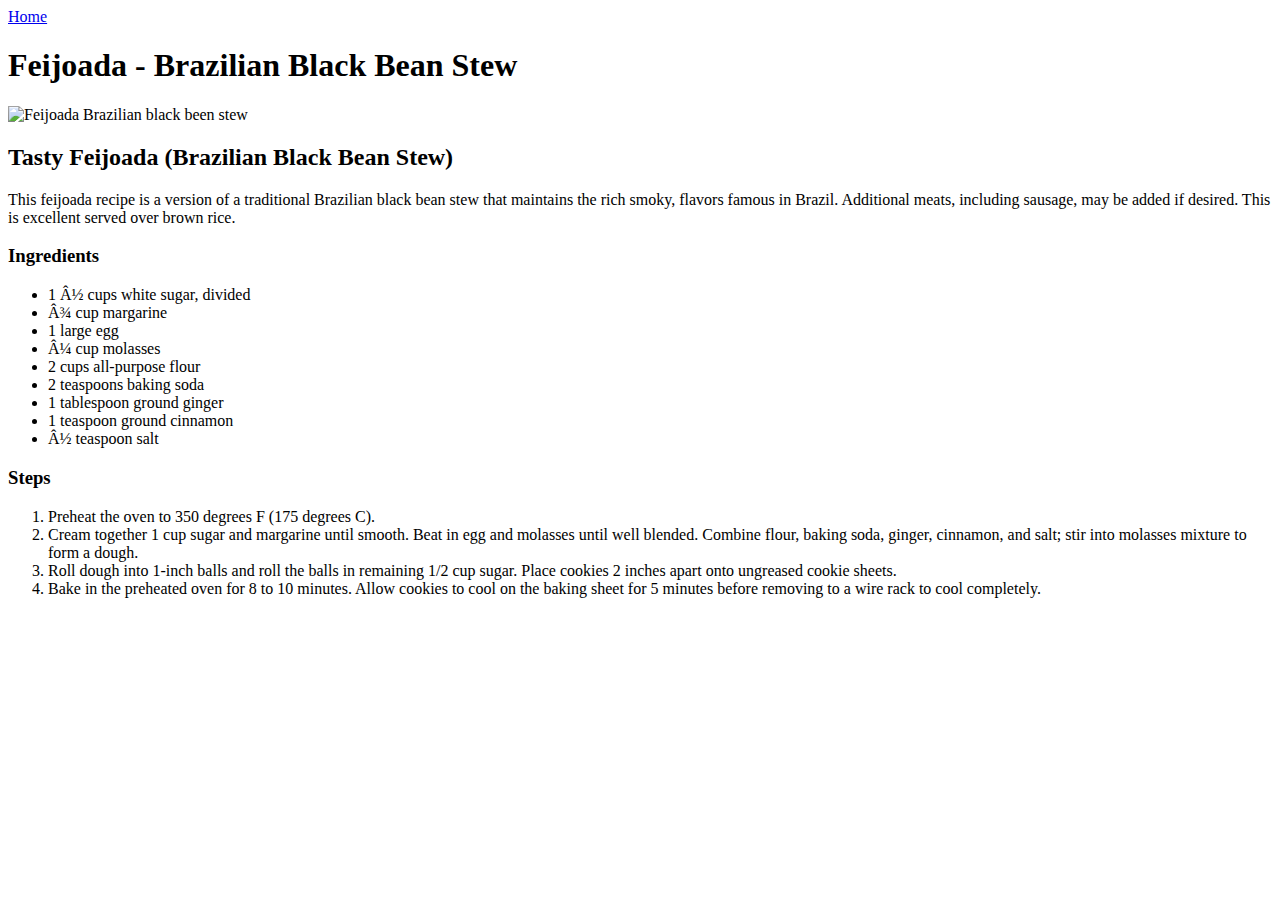
==== recipes/chicken-pot-pie.html @ 5c65b513 "Add chicken-pot-pie.html (feijoada.html copy)" ====
<!DOCTYPE html>
<html lang="en">
  <head>
    <meta charset="en">
    <title>Feijoada (Brazilian Black Bean Stew)</title>
  </head>

  <body>
    <a href="../index.html">Home</a>
    
    <h1>Feijoada - Brazilian Black Bean Stew</h1>

    <img src="https://www.allrecipes.com/thmb/kpVWuI8qoHnh6T8ELCbqlb6N3_8=/750x0/filters:no_upscale():max_bytes(150000):strip_icc():format(webp)/351366-feijoada-brazilian-black-bean-stew-Melissa-Goff-4x3-1-0fb041cc43234fedb23d171172e65a10.jpg" 
    alt="Feijoada Brazilian black been stew">
    <h2>Tasty Feijoada (Brazilian Black Bean Stew)</h2>

    <p>This feijoada recipe is a version of a traditional Brazilian black bean stew that maintains the rich smoky, flavors famous in Brazil. 
      Additional meats, including sausage, may be added if desired. This is excellent served over brown rice.</p>

    <h3>Ingredients</h3>

    <ul>
      <li>1 ½ cups white sugar, divided</li>
      <li>¾ cup margarine</li>
      <li>1 large egg</li>
      <li>¼ cup molasses</li>
      <li>2 cups all-purpose flour</li>
      <li>2 teaspoons baking soda</li>
      <li>1 tablespoon ground ginger</li>
      <li>1 teaspoon ground cinnamon</li>
      <li>½ teaspoon salt</li>
    </ul>

    <h3>Steps</h3>

    <ol>
      <li>Preheat the oven to 350 degrees F (175 degrees C).</li>
      <li>Cream together 1 cup sugar and margarine until smooth. Beat in egg and molasses until well blended. 
        Combine flour, baking soda, ginger, cinnamon, and salt; stir into molasses mixture to form a dough.</li>
      <li>Roll dough into 1-inch balls and roll the balls in remaining 1/2 cup sugar. Place cookies 2 inches apart 
        onto ungreased cookie sheets.</li>
      <li>Bake in the preheated oven for 8 to 10 minutes. Allow cookies to cool on the baking sheet for 5 minutes 
        before removing to a wire rack to cool completely.</li>
    </ol>
  </body>
</html>
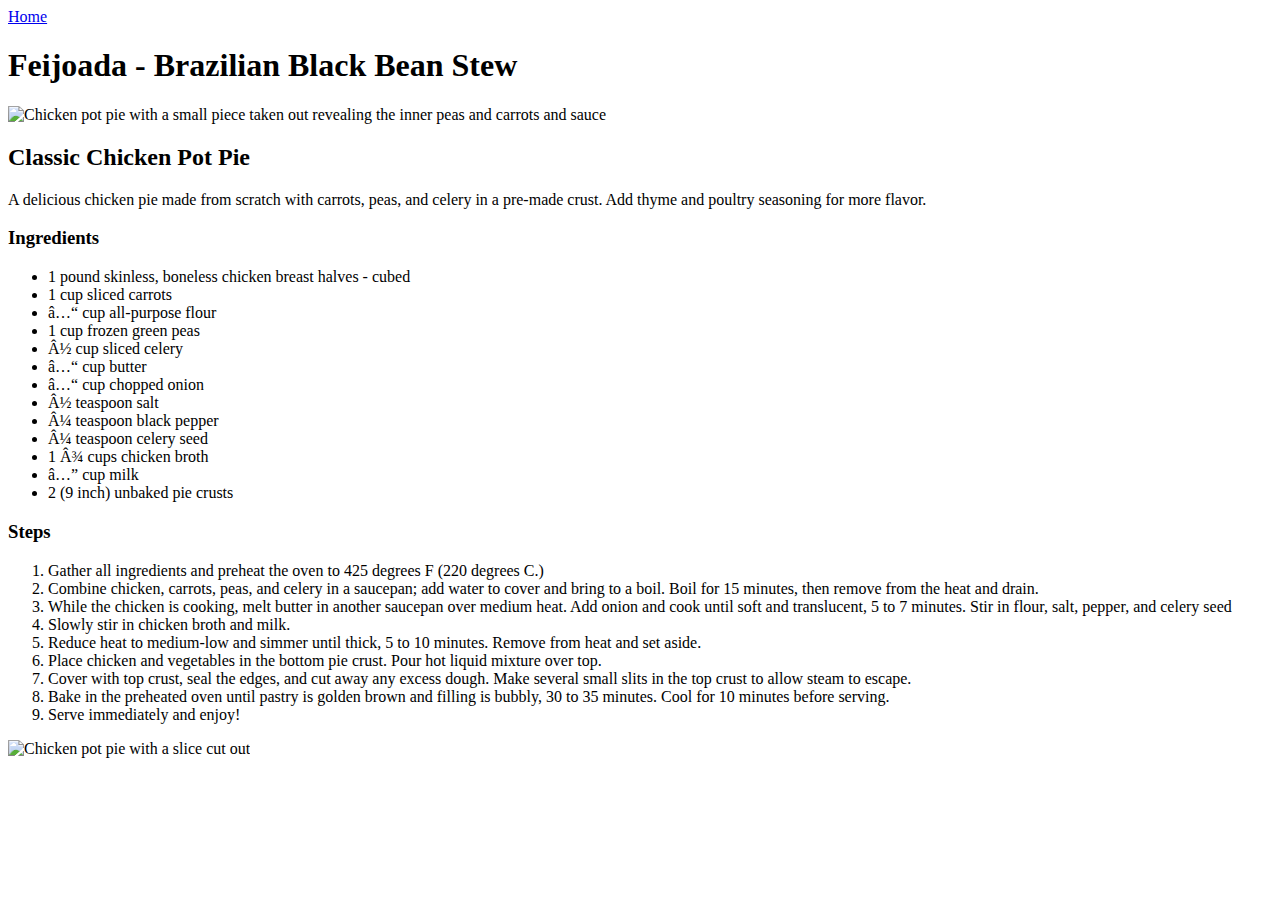
==== commit d66e234f: "Update chicken-pot-pie.html with correct content" ====
--- a/recipes/chicken-pot-pie.html
+++ b/recipes/chicken-pot-pie.html
@@ -2,7 +2,7 @@
 <html lang="en">
   <head>
     <meta charset="en">
-    <title>Feijoada (Brazilian Black Bean Stew)</title>
+    <title>Chicken Pot Pie</title>
   </head>
 
   <body>
@@ -10,37 +10,47 @@
     
     <h1>Feijoada - Brazilian Black Bean Stew</h1>
 
-    <img src="https://www.allrecipes.com/thmb/kpVWuI8qoHnh6T8ELCbqlb6N3_8=/750x0/filters:no_upscale():max_bytes(150000):strip_icc():format(webp)/351366-feijoada-brazilian-black-bean-stew-Melissa-Goff-4x3-1-0fb041cc43234fedb23d171172e65a10.jpg" 
-    alt="Feijoada Brazilian black been stew">
-    <h2>Tasty Feijoada (Brazilian Black Bean Stew)</h2>
+    <img src="https://imagesvc.meredithcorp.io/v3/mm/image?url=https%3A%2F%2Fstatic.onecms.io%2Fwp-content%2Fuploads%2Fsites%2F43%2F2022%2F03%2F09%2F26317-chicken-pot-pie-mfs-481.jpg&q=60&c=sc&orient=true&poi=auto&h=512" 
+    alt="Chicken pot pie with a small piece taken out revealing the inner peas and carrots and sauce">
+    <h2>Classic Chicken Pot Pie</h2>
 
-    <p>This feijoada recipe is a version of a traditional Brazilian black bean stew that maintains the rich smoky, flavors famous in Brazil. 
-      Additional meats, including sausage, may be added if desired. This is excellent served over brown rice.</p>
+    <p>A delicious chicken pie made from scratch with carrots, peas, and celery in a pre-made crust. Add thyme and poultry seasoning for more flavor.</p>
 
     <h3>Ingredients</h3>
 
     <ul>
-      <li>1 ½ cups white sugar, divided</li>
-      <li>¾ cup margarine</li>
-      <li>1 large egg</li>
-      <li>¼ cup molasses</li>
-      <li>2 cups all-purpose flour</li>
-      <li>2 teaspoons baking soda</li>
-      <li>1 tablespoon ground ginger</li>
-      <li>1 teaspoon ground cinnamon</li>
+      <li>1 pound skinless, boneless chicken breast halves - cubed</li>
+      <li>1 cup sliced carrots</li>
+      <li>⅓ cup all-purpose flour</li>
+      <li>1 cup frozen green peas</li>
+      <li>½ cup sliced celery</li>
+      <li>⅓ cup butter</li>
+      <li>⅓ cup chopped onion</li>
       <li>½ teaspoon salt</li>
+      <li>¼ teaspoon black pepper</li>
+      <li>¼ teaspoon celery seed</li>
+      <li>1 ¾ cups chicken broth</li>
+      <li>⅔ cup milk</li>
+      <li>2 (9 inch) unbaked pie crusts</li>
     </ul>
 
     <h3>Steps</h3>
 
     <ol>
-      <li>Preheat the oven to 350 degrees F (175 degrees C).</li>
-      <li>Cream together 1 cup sugar and margarine until smooth. Beat in egg and molasses until well blended. 
-        Combine flour, baking soda, ginger, cinnamon, and salt; stir into molasses mixture to form a dough.</li>
-      <li>Roll dough into 1-inch balls and roll the balls in remaining 1/2 cup sugar. Place cookies 2 inches apart 
-        onto ungreased cookie sheets.</li>
-      <li>Bake in the preheated oven for 8 to 10 minutes. Allow cookies to cool on the baking sheet for 5 minutes 
-        before removing to a wire rack to cool completely.</li>
+      <li>Gather all ingredients and preheat the oven to 425 degrees F (220 degrees C.)</li>
+      <li>Combine chicken, carrots, peas, and celery in a saucepan; add water to cover and bring to a boil. 
+        Boil for 15 minutes, then remove from the heat and drain.</li>
+      <li>While the chicken is cooking, melt butter in another saucepan over medium heat. Add onion and cook until soft and translucent, 5 to 7 minutes. 
+        Stir in flour, salt, pepper, and celery seed</li>
+      <li>Slowly stir in chicken broth and milk.</li>
+      <li>Reduce heat to medium-low and simmer until thick, 5 to 10 minutes. Remove from heat and set aside.</li>
+      <li>Place chicken and vegetables in the bottom pie crust. Pour hot liquid mixture over top.</li>
+      <li>Cover with top crust, seal the edges, and cut away any excess dough. Make several small slits in the top crust to allow steam to escape.</li>
+      <li>Bake in the preheated oven until pastry is golden brown and filling is bubbly, 30 to 35 minutes. Cool for 10 minutes before serving.</li>
+      <li>Serve immediately and enjoy!</li>
     </ol>
+
+    <img src="https://www.allrecipes.com/thmb/wTA3NLwiJX5wa0qNU8EDncNZ6Y0=/750x0/filters:no_upscale():max_bytes(150000):strip_icc():format(webp)/26317-chicken-pot-pie-xi-MFS_275-4x3-87a594bb9406495cbf51b166f7112e5c.jpg"
+  alt="Chicken pot pie with a slice cut out">
   </body>
 </html>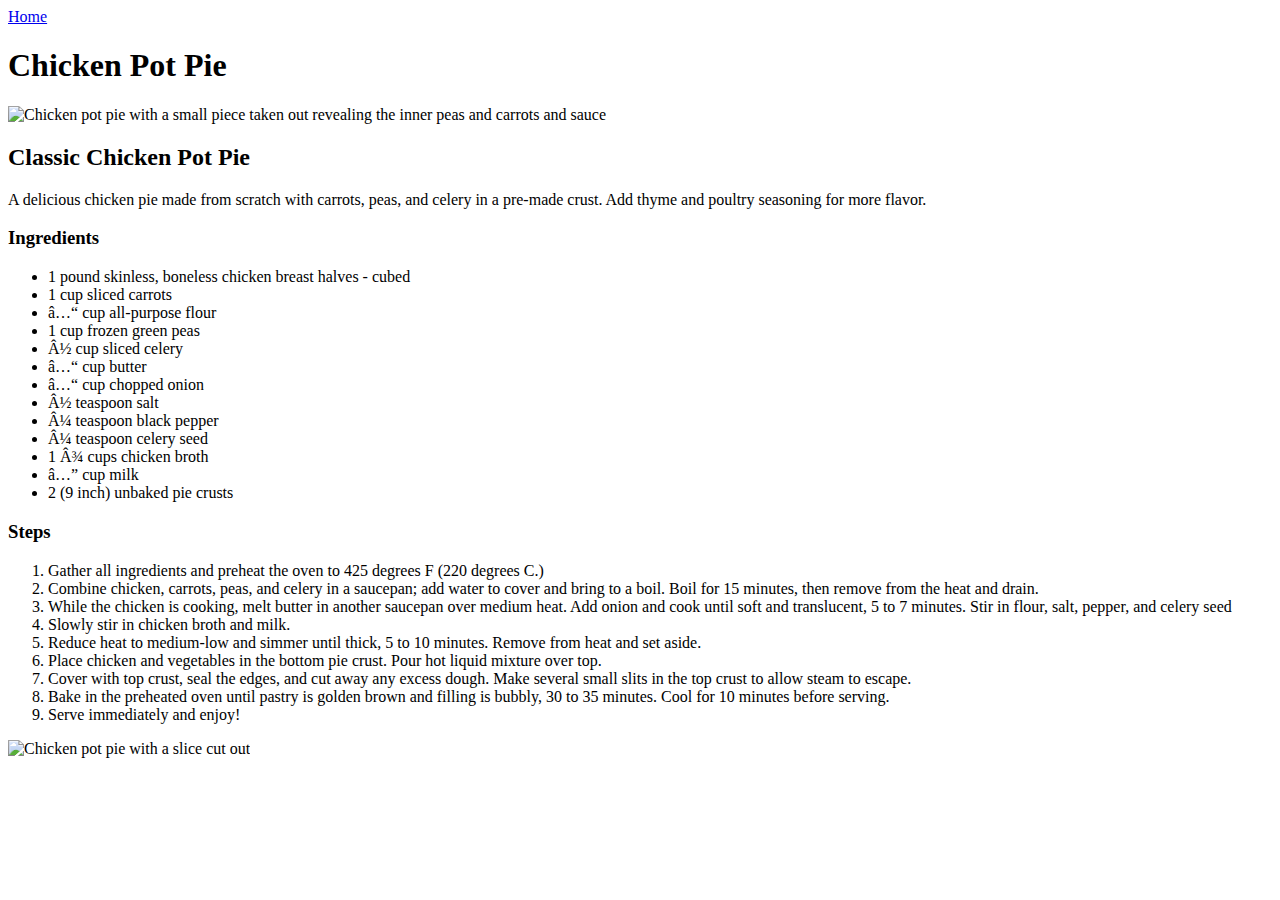
==== commit 7dfab41f: "Correct title and alter top image to better size" ====
--- a/recipes/chicken-pot-pie.html
+++ b/recipes/chicken-pot-pie.html
@@ -8,10 +8,10 @@
   <body>
     <a href="../index.html">Home</a>
     
-    <h1>Feijoada - Brazilian Black Bean Stew</h1>
+    <h1>Chicken Pot Pie</h1>
 
     <img src="https://imagesvc.meredithcorp.io/v3/mm/image?url=https%3A%2F%2Fstatic.onecms.io%2Fwp-content%2Fuploads%2Fsites%2F43%2F2022%2F03%2F09%2F26317-chicken-pot-pie-mfs-481.jpg&q=60&c=sc&orient=true&poi=auto&h=512" 
-    alt="Chicken pot pie with a small piece taken out revealing the inner peas and carrots and sauce">
+    alt="Chicken pot pie with a small piece taken out revealing the inner peas and carrots and sauce" height="750" width="750">
     <h2>Classic Chicken Pot Pie</h2>
 
     <p>A delicious chicken pie made from scratch with carrots, peas, and celery in a pre-made crust. Add thyme and poultry seasoning for more flavor.</p>
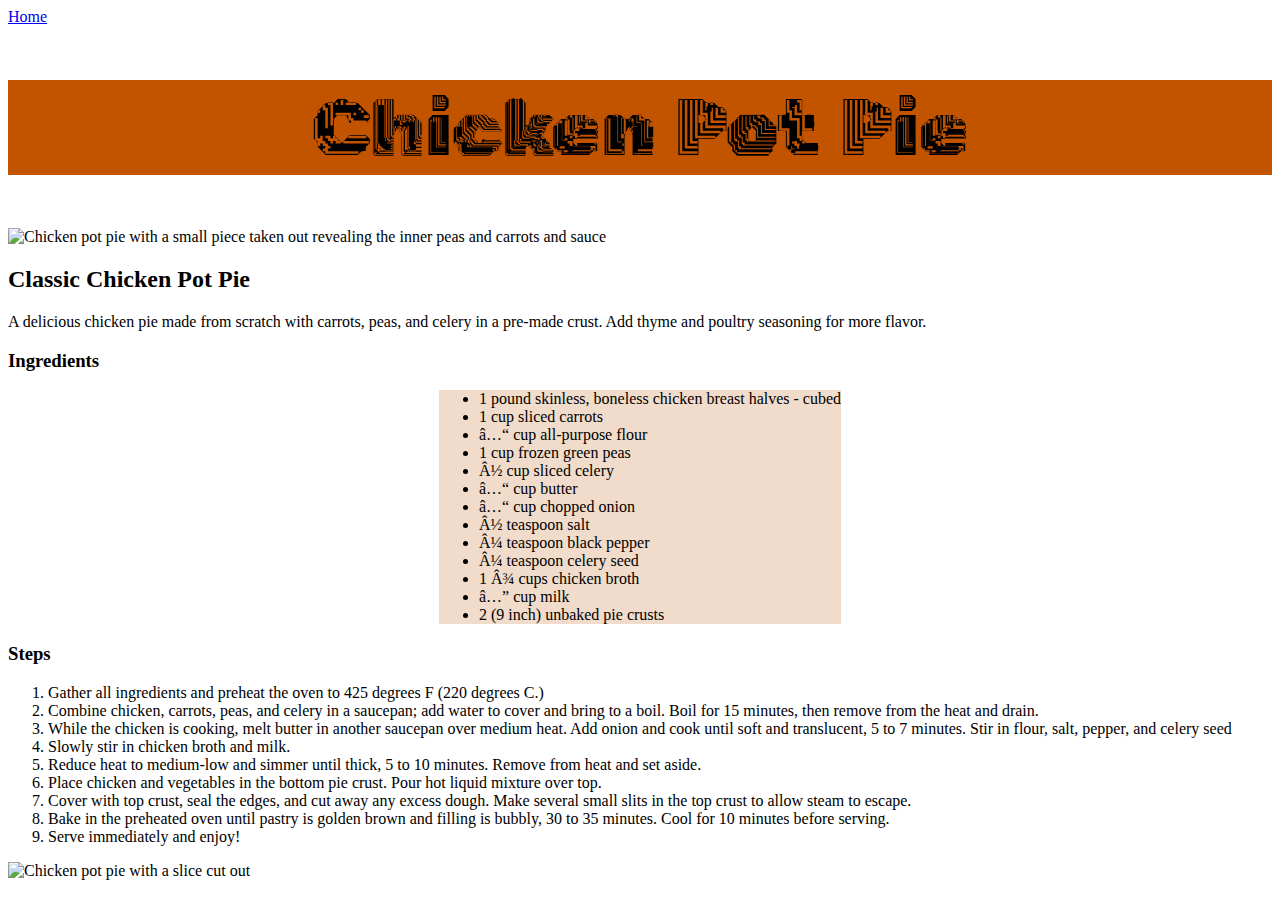
==== commit 7553568d: "Update recipe pages and stlye.css" ====
--- a/recipes/chicken-pot-pie.html
+++ b/recipes/chicken-pot-pie.html
@@ -3,12 +3,13 @@
   <head>
     <meta charset="en">
     <title>Chicken Pot Pie</title>
+    <link rel="stylesheet" href="../style.css">
   </head>
 
   <body>
     <a href="../index.html">Home</a>
     
-    <h1>Chicken Pot Pie</h1>
+    <h1 class="title">Chicken Pot Pie</h1>
 
     <img src="https://imagesvc.meredithcorp.io/v3/mm/image?url=https%3A%2F%2Fstatic.onecms.io%2Fwp-content%2Fuploads%2Fsites%2F43%2F2022%2F03%2F09%2F26317-chicken-pot-pie-mfs-481.jpg&q=60&c=sc&orient=true&poi=auto&h=512" 
     alt="Chicken pot pie with a small piece taken out revealing the inner peas and carrots and sauce" height="750" width="750">
--- a/style.css
+++ b/style.css
@@ -0,0 +1,44 @@
+@import url('https://fonts.googleapis.com/css2?family=Rubik+Broken+Fax&family=Rubik+Glitch&display=swap');
+@import url('https://fonts.googleapis.com/css2?family=Rubik+Broken+Fax&family=Rubik+Glitch&display=swap');
+
+
+.title {
+  font-family: "Rubik Broken Fax", sans-serif;
+  font-size: 80px;
+  font-weight: 400;
+  text-align: center;
+  background-color: rgb(194, 84, 0);
+}
+
+.subtitle {
+  font-family: "Rubik Broken Fax", sans-serif;
+  font-size: 40px;
+  font-weight: 300;
+}
+
+.recipes {
+  font-family: "Rubik Glitch";
+  font-weight: 200;
+  font-size: 20px;
+}
+
+.center {
+  text-align: center;
+}
+
+.img-size {
+  height: 400px;
+  width: auto;
+}
+
+.img-center {
+  display: block;
+  margin-left: auto;
+  margin-right: auto;
+}
+
+ul {
+  background-color: rgb(241, 219, 202);
+  display: table;
+  margin: 0 auto;
+}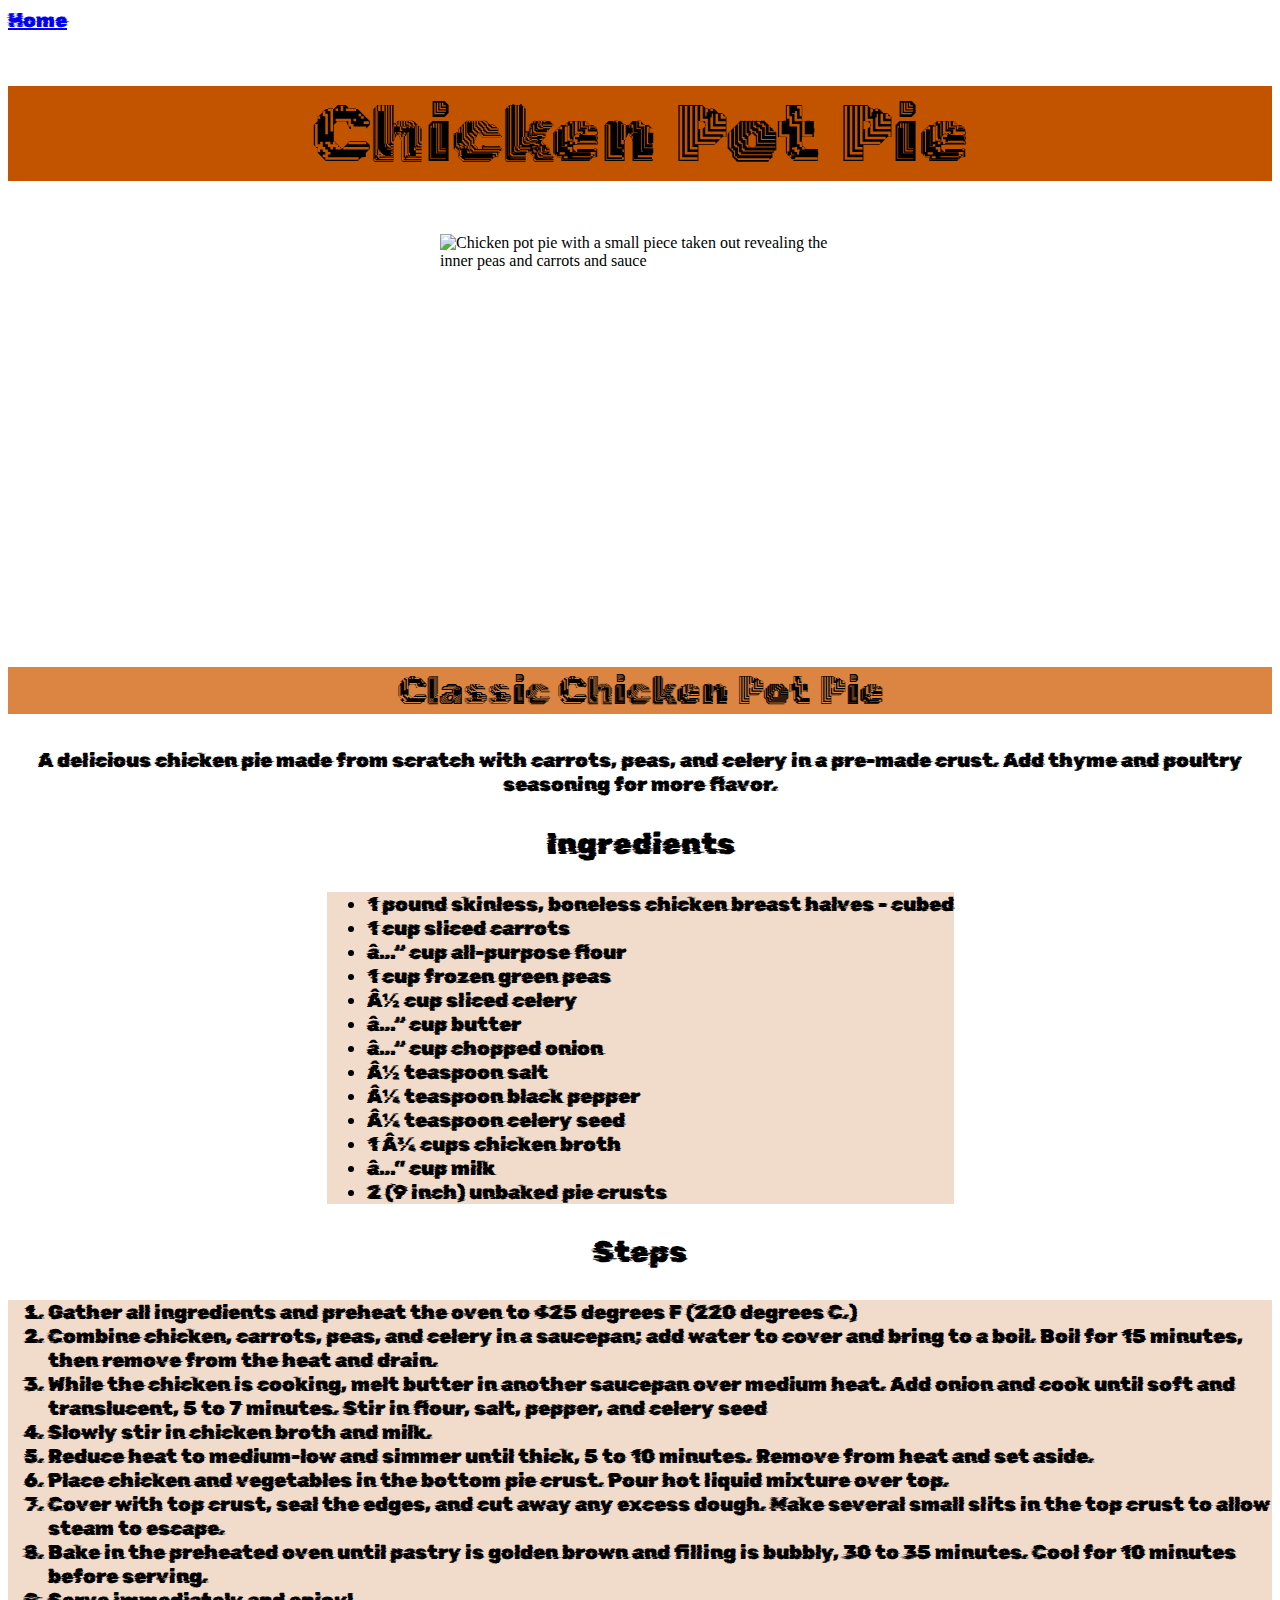
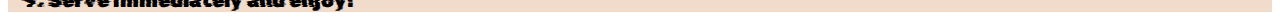
==== commit 134c67bc: "Finish styling update to feijoada.html, update .subtitle rule" ====
--- a/recipes/chicken-pot-pie.html
+++ b/recipes/chicken-pot-pie.html
@@ -7,19 +7,19 @@
   </head>
 
   <body>
-    <a href="../index.html">Home</a>
+    <a class="recipes" href="../index.html">Home</a>
     
     <h1 class="title">Chicken Pot Pie</h1>
 
-    <img src="https://imagesvc.meredithcorp.io/v3/mm/image?url=https%3A%2F%2Fstatic.onecms.io%2Fwp-content%2Fuploads%2Fsites%2F43%2F2022%2F03%2F09%2F26317-chicken-pot-pie-mfs-481.jpg&q=60&c=sc&orient=true&poi=auto&h=512" 
+    <img class="img-center img-size" src="https://imagesvc.meredithcorp.io/v3/mm/image?url=https%3A%2F%2Fstatic.onecms.io%2Fwp-content%2Fuploads%2Fsites%2F43%2F2022%2F03%2F09%2F26317-chicken-pot-pie-mfs-481.jpg&q=60&c=sc&orient=true&poi=auto&h=512" 
     alt="Chicken pot pie with a small piece taken out revealing the inner peas and carrots and sauce" height="750" width="750">
-    <h2>Classic Chicken Pot Pie</h2>
+    <h2 class="subtitle center">Classic Chicken Pot Pie</h2>
 
-    <p>A delicious chicken pie made from scratch with carrots, peas, and celery in a pre-made crust. Add thyme and poultry seasoning for more flavor.</p>
+    <p class="recipes center">A delicious chicken pie made from scratch with carrots, peas, and celery in a pre-made crust. Add thyme and poultry seasoning for more flavor.</p>
 
-    <h3>Ingredients</h3>
+    <h3 class="recipes center">Ingredients</h3>
 
-    <ul>
+    <ul class="recipes">
       <li>1 pound skinless, boneless chicken breast halves - cubed</li>
       <li>1 cup sliced carrots</li>
       <li>⅓ cup all-purpose flour</li>
@@ -35,9 +35,9 @@
       <li>2 (9 inch) unbaked pie crusts</li>
     </ul>
 
-    <h3>Steps</h3>
+    <h3 class="recipes center">Steps</h3>
 
-    <ol>
+    <ol class="recipes">
       <li>Gather all ingredients and preheat the oven to 425 degrees F (220 degrees C.)</li>
       <li>Combine chicken, carrots, peas, and celery in a saucepan; add water to cover and bring to a boil. 
         Boil for 15 minutes, then remove from the heat and drain.</li>
@@ -50,8 +50,5 @@
       <li>Bake in the preheated oven until pastry is golden brown and filling is bubbly, 30 to 35 minutes. Cool for 10 minutes before serving.</li>
       <li>Serve immediately and enjoy!</li>
     </ol>
-
-    <img src="https://www.allrecipes.com/thmb/wTA3NLwiJX5wa0qNU8EDncNZ6Y0=/750x0/filters:no_upscale():max_bytes(150000):strip_icc():format(webp)/26317-chicken-pot-pie-xi-MFS_275-4x3-87a594bb9406495cbf51b166f7112e5c.jpg"
-  alt="Chicken pot pie with a slice cut out">
   </body>
 </html>--- a/style.css
+++ b/style.css
@@ -2,7 +2,7 @@
 @import url('https://fonts.googleapis.com/css2?family=Rubik+Broken+Fax&family=Rubik+Glitch&display=swap');
 
 
-.title {
+.title, .subtitle {
   font-family: "Rubik Broken Fax", sans-serif;
   font-size: 80px;
   font-weight: 400;
@@ -11,9 +11,9 @@
 }
 
 .subtitle {
-  font-family: "Rubik Broken Fax", sans-serif;
   font-size: 40px;
   font-weight: 300;
+  background-color: rgb(220, 132, 65);
 }
 
 .recipes {
@@ -37,8 +37,12 @@
   margin-right: auto;
 }
 
-ul {
+ul, ol {
   background-color: rgb(241, 219, 202);
   display: table;
   margin: 0 auto;
+}
+
+h3.recipes {
+  font-size: 30px;
 }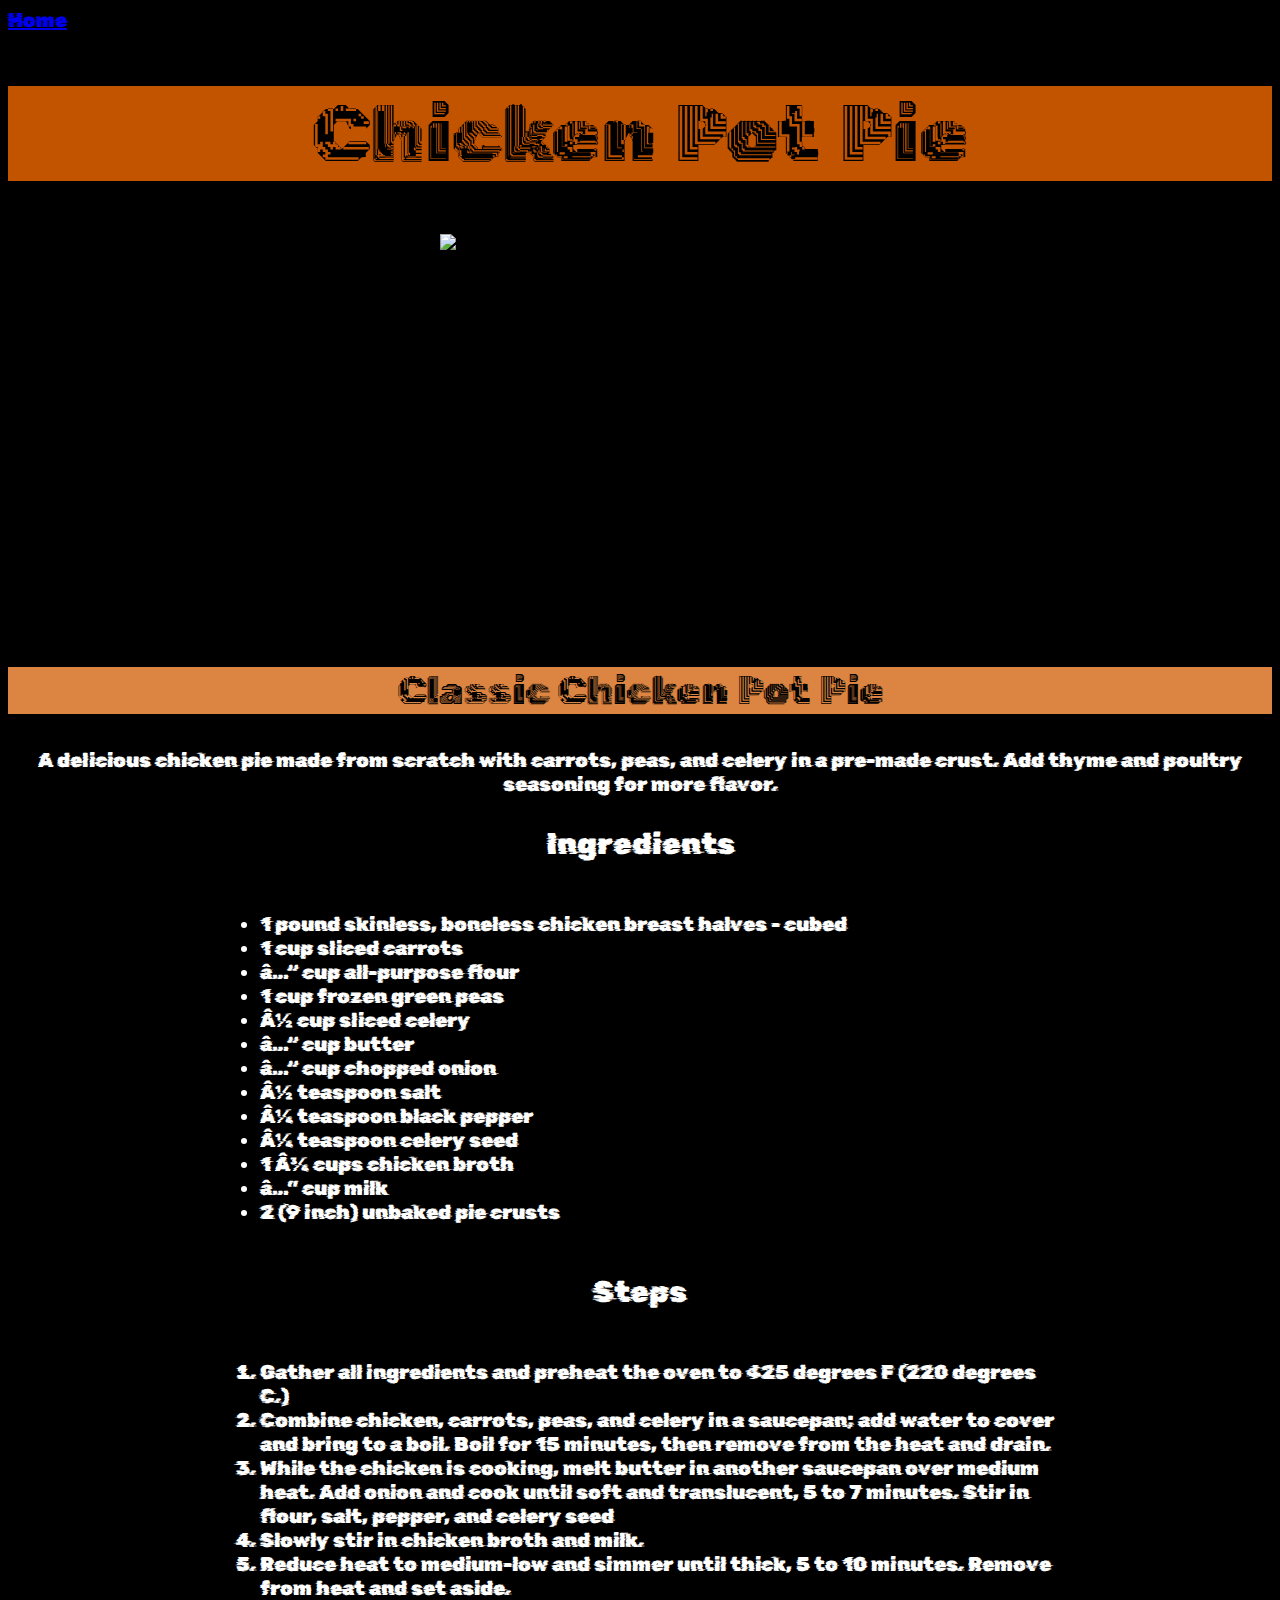
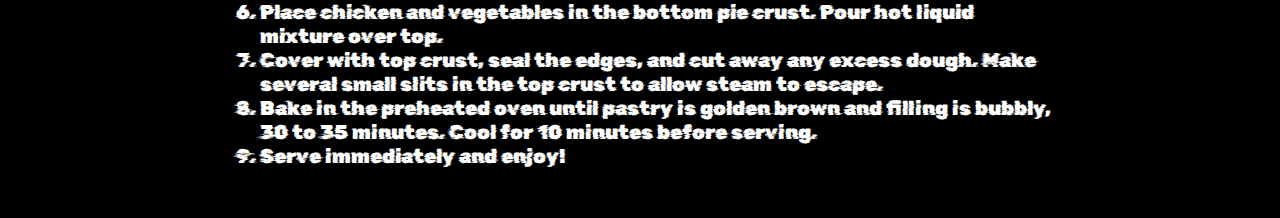
==== commit 518d7511: "Add .list-spacing class to lists on chicken pot pie and feijoada pages" ====
--- a/recipes/chicken-pot-pie.html
+++ b/recipes/chicken-pot-pie.html
@@ -19,7 +19,7 @@
 
     <h3 class="recipes center">Ingredients</h3>
 
-    <ul class="recipes">
+    <ul class="recipes list-spacing">
       <li>1 pound skinless, boneless chicken breast halves - cubed</li>
       <li>1 cup sliced carrots</li>
       <li>⅓ cup all-purpose flour</li>
@@ -37,7 +37,7 @@
 
     <h3 class="recipes center">Steps</h3>
 
-    <ol class="recipes">
+    <ol class="recipes list-spacing">
       <li>Gather all ingredients and preheat the oven to 425 degrees F (220 degrees C.)</li>
       <li>Combine chicken, carrots, peas, and celery in a saucepan; add water to cover and bring to a boil. 
         Boil for 15 minutes, then remove from the heat and drain.</li>
--- a/style.css
+++ b/style.css
@@ -1,6 +1,9 @@
 @import url('https://fonts.googleapis.com/css2?family=Rubik+Broken+Fax&family=Rubik+Glitch&display=swap');
 @import url('https://fonts.googleapis.com/css2?family=Rubik+Broken+Fax&family=Rubik+Glitch&display=swap');
 
+* {
+  background-color: black;
+}
 
 .title, .subtitle {
   font-family: "Rubik Broken Fax", sans-serif;
@@ -16,7 +19,7 @@
   background-color: rgb(220, 132, 65);
 }
 
-.recipes {
+.recipes, .recipes button {
   font-family: "Rubik Glitch";
   font-weight: 200;
   font-size: 20px;
@@ -38,11 +41,33 @@
 }
 
 ul, ol {
-  background-color: rgb(241, 219, 202);
   display: table;
-  margin: 0 auto;
+  margin: 50px auto;
+}
+
+.list-spacing {
+  width: 800px;
+}
+
+ul li a {
+  color:white;
+  display: inline-block;
+  margin: 10px;
+  padding: 10px;
+}
+
+ul li {
+  color: white;
+}
+
+ul li a:hover, a:hover {
+  background-color: rgb(194, 84, 0);
 }
 
 h3.recipes {
   font-size: 30px;
+}
+
+p, h3, h4, ol li {
+  color: white;
 }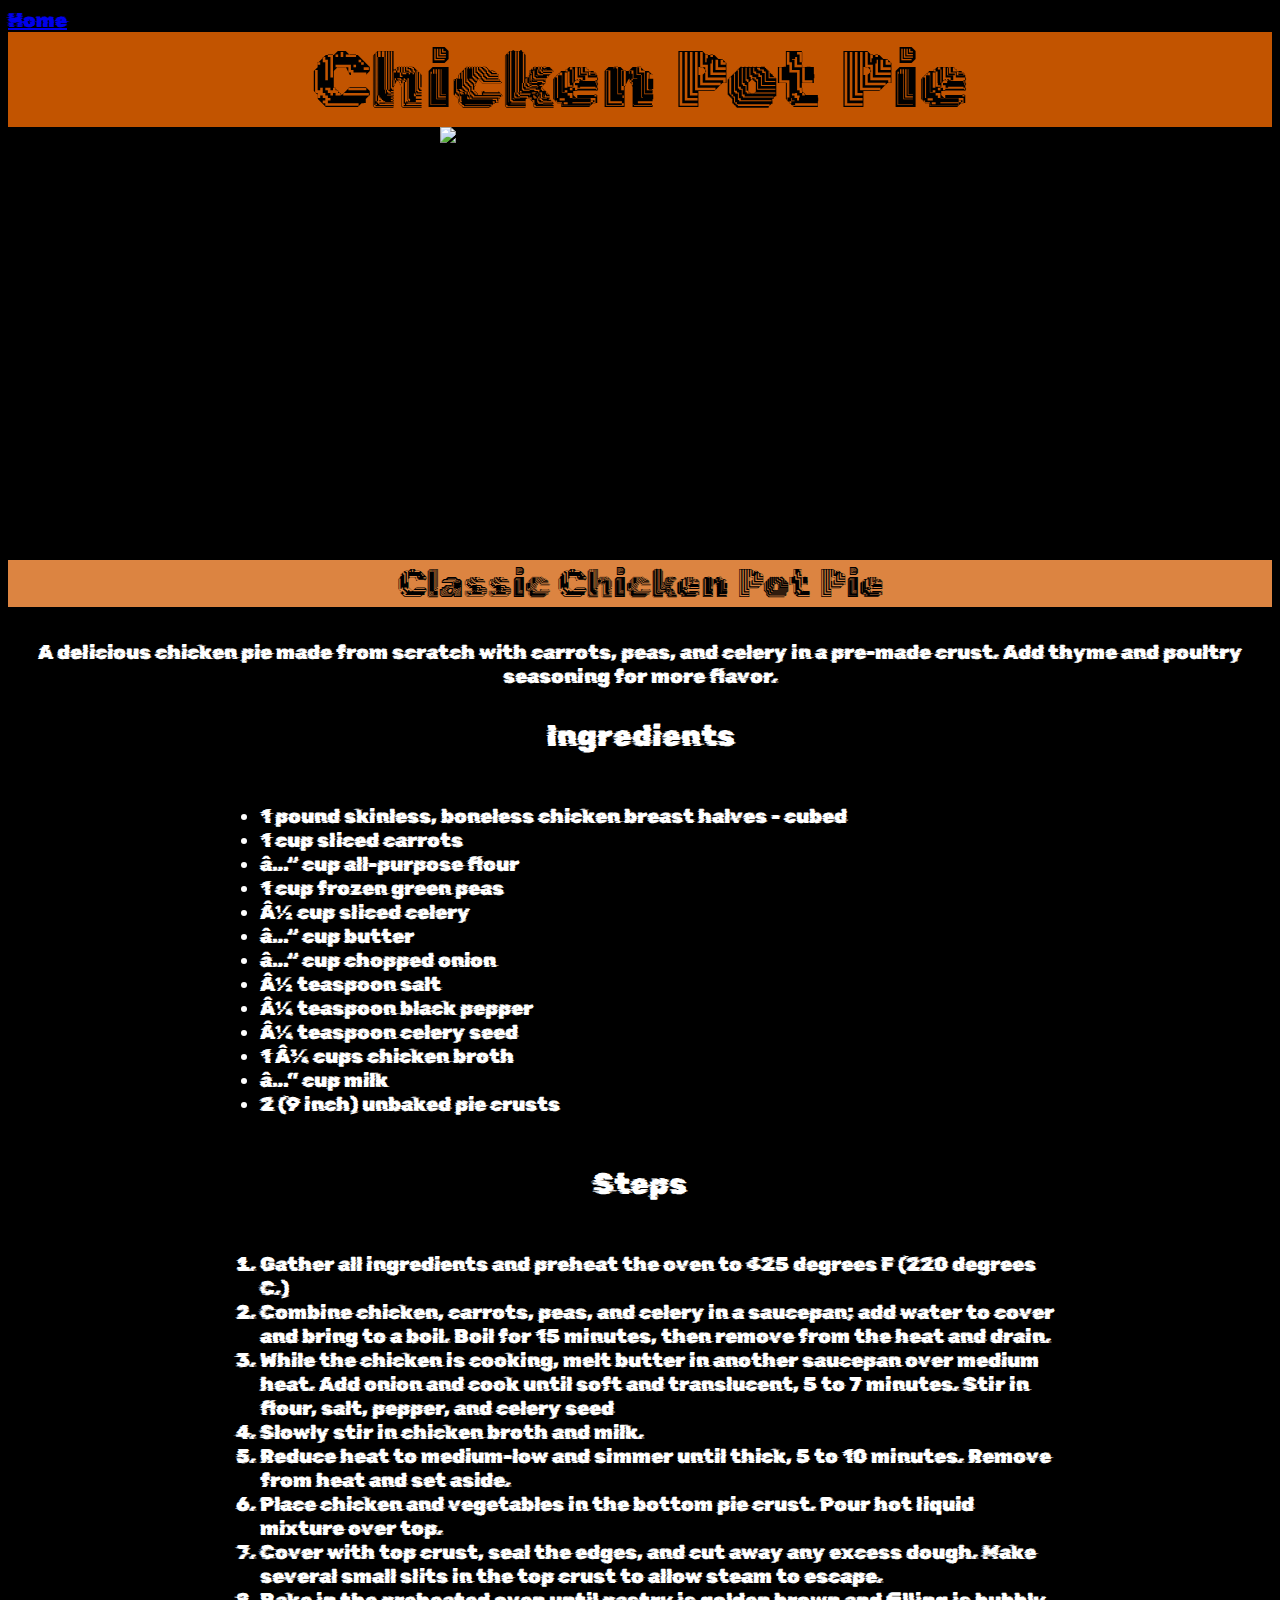
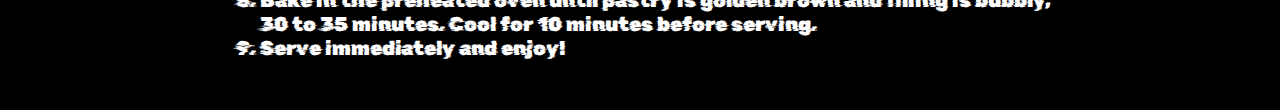
==== commit 8b50ca21: "Change .img-center to .block-center in style.css and pages" ====
--- a/recipes/chicken-pot-pie.html
+++ b/recipes/chicken-pot-pie.html
@@ -11,7 +11,7 @@
     
     <h1 class="title">Chicken Pot Pie</h1>
 
-    <img class="img-center img-size" src="https://imagesvc.meredithcorp.io/v3/mm/image?url=https%3A%2F%2Fstatic.onecms.io%2Fwp-content%2Fuploads%2Fsites%2F43%2F2022%2F03%2F09%2F26317-chicken-pot-pie-mfs-481.jpg&q=60&c=sc&orient=true&poi=auto&h=512" 
+    <img class="block-center img-size" src="https://imagesvc.meredithcorp.io/v3/mm/image?url=https%3A%2F%2Fstatic.onecms.io%2Fwp-content%2Fuploads%2Fsites%2F43%2F2022%2F03%2F09%2F26317-chicken-pot-pie-mfs-481.jpg&q=60&c=sc&orient=true&poi=auto&h=512" 
     alt="Chicken pot pie with a small piece taken out revealing the inner peas and carrots and sauce" height="750" width="750">
     <h2 class="subtitle center">Classic Chicken Pot Pie</h2>
 
--- a/style.css
+++ b/style.css
@@ -11,6 +11,20 @@
   font-weight: 400;
   text-align: center;
   background-color: rgb(194, 84, 0);
+}
+
+.title {
+  margin: 0 auto;
+}
+
+i.fa-regular.fa-lightbulb {
+  background-color: white;
+  font-size: 50px;
+}
+
+button.light {
+  width: 100px;
+  margin: 0 auto;
 }
 
 .subtitle {
@@ -34,7 +48,7 @@
   width: auto;
 }
 
-.img-center {
+.block-center {
   display: block;
   margin-left: auto;
   margin-right: auto;
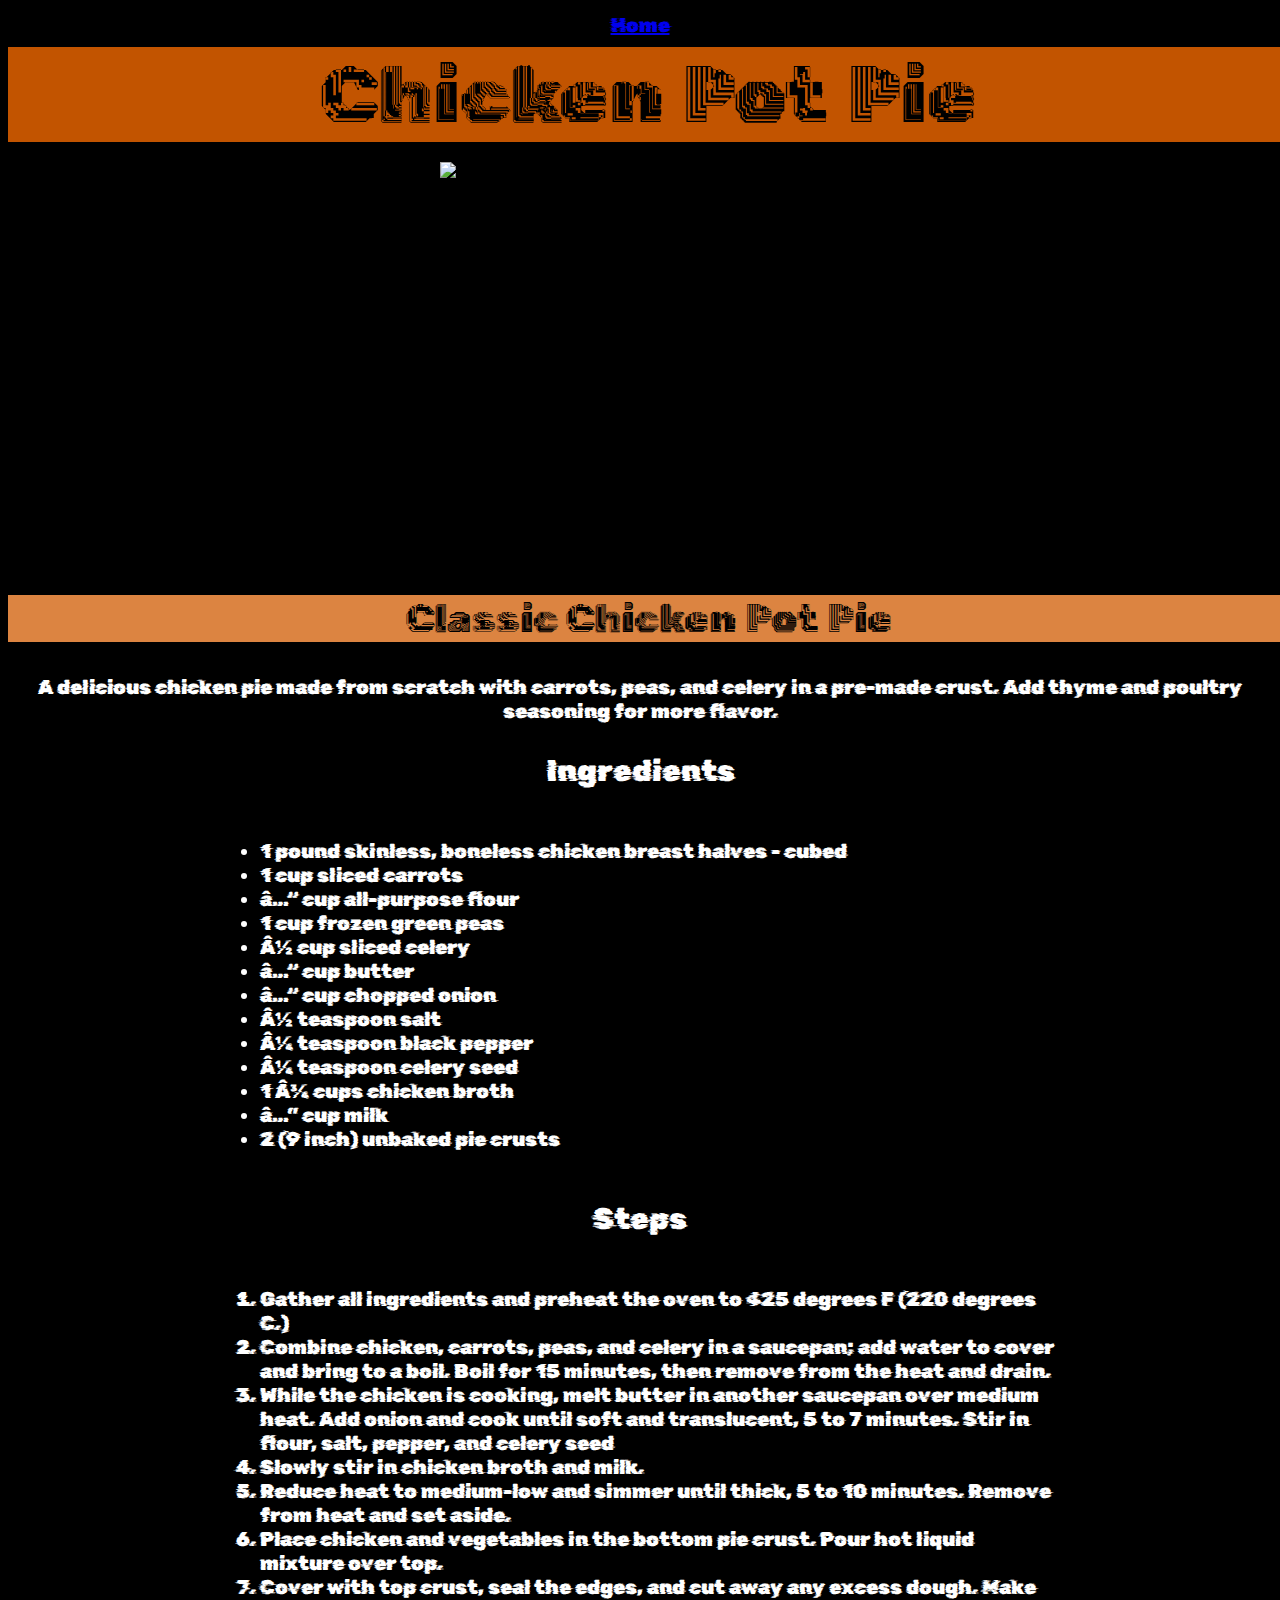
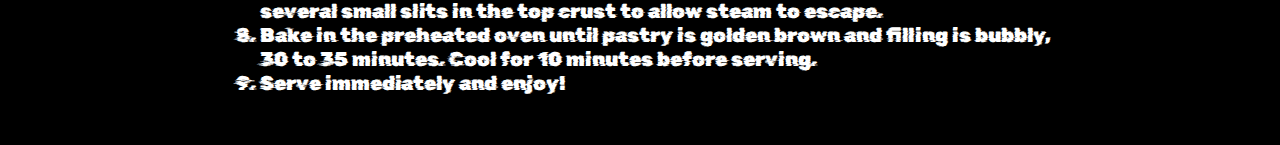
==== commit 7a7d0086: "Add .home class to all pages and a.home rule" ====
--- a/recipes/chicken-pot-pie.html
+++ b/recipes/chicken-pot-pie.html
@@ -7,7 +7,7 @@
   </head>
 
   <body>
-    <a class="recipes" href="../index.html">Home</a>
+    <a class="recipes home" href="../index.html">Home</a>
     
     <h1 class="title">Chicken Pot Pie</h1>
 
--- a/style.css
+++ b/style.css
@@ -13,24 +13,28 @@
   background-color: rgb(194, 84, 0);
 }
 
+a.home {
+  display: block;
+  padding: 5px;
+  margin: 5px;
+  text-align: center;
+}
+
 .title {
-  margin: 0 auto;
+  margin: 0 auto 20px auto;
+  width: 100vw;
 }
 
 i.fa-regular.fa-lightbulb {
   background-color: white;
-  font-size: 50px;
-}
-
-button.light {
-  width: 100px;
-  margin: 0 auto;
+  font-size: 30px;
 }
 
 .subtitle {
   font-size: 40px;
   font-weight: 300;
   background-color: rgb(220, 132, 65);
+  width: 100vw
 }
 
 .recipes, .recipes button {
@@ -52,6 +56,10 @@
   display: block;
   margin-left: auto;
   margin-right: auto;
+}
+
+button.block-center {
+  margin-top: 400px;
 }
 
 ul, ol {
